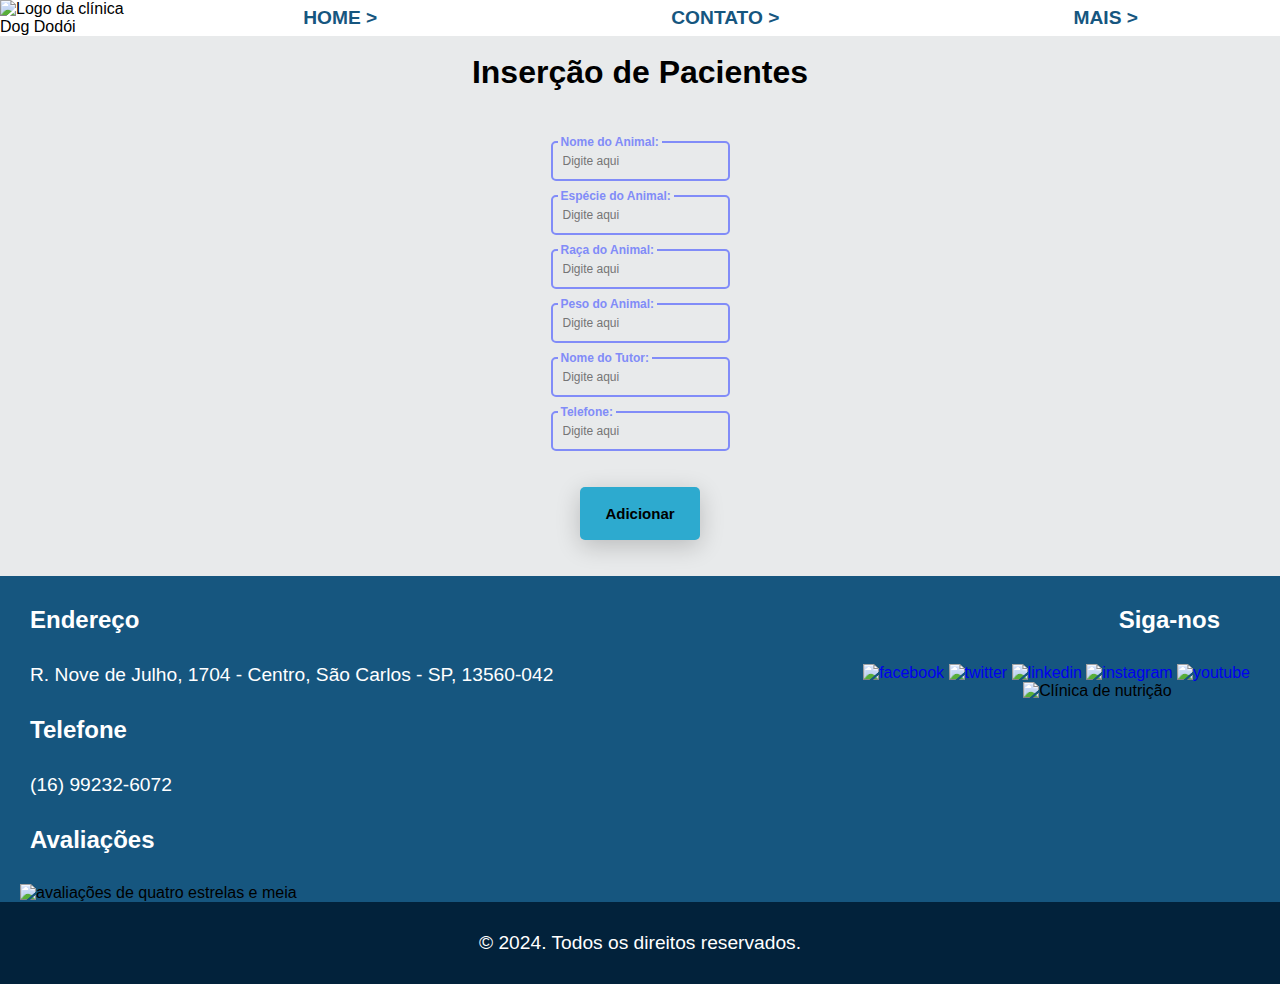
==== Templates/adicionar_contato.html @ 7d138a02 "Add files via upload" ====
<!DOCTYPE html>
<html lang="en">
<head>
    <meta charset="UTF-8"> <!-- Define o conjunto de caracteres como UTF-8 para suportar caracteres especiais -->
    <meta name="viewport" content="width=device-width, initial-scale=1.0"> <!-- Configura a escala inicial e a largura da visualização para dispositivos móveis -->
    <title>Adicionar Cadastro</title> <!-- Define o título da página -->
    <link rel="stylesheet" href="/static/css/coisa.css">
</head>
<body>
    <!-- Início do Cabeçalho -->
    <header>
        <!-- imagem -->
        <img class="logo" src="static/img/logo.png" alt="Logo da clínica Dog Dodói">
        <nav>
            <!-- botões -->
            <div>
                <a href="/" class="home">
                HOME >
            </a>
            </div>
            <div>
                <a href="/agenda" class="página de contato">
                    CONTATO >
                </a>
            </div>
            <div>
                <a href="/mais" class="mais">
                    MAIS >
                </a>
            </div>
        </nav>
    </header>
    <!-- fim do cabeçalho -->
    <br>
    <h1 class="h11">Inserção de Pacientes</h1> <!-- Título principal da página -->
    <br><br>
    <center>
        <form action="/adicionar_contato" method="POST"> <!-- Formulário para adicionar um novo contato. O 'action' indica para onde os dados do formulário serão enviados e o 'method' indica o método HTTP usado (neste caso, POST) -->
            <div class="coolinput">
                <label for="nome" class="text">Nome do Animal:</label>
                <input type="text" placeholder="Digite aqui" id="especie" name="nome" class="input">
            </div>
            <div class="coolinput">
                <label for="especie" class="text">Espécie do Animal:</label>
                <input type="text" placeholder="Digite aqui" id="nome" name="especie" class="input">
            </div>
            <div class="coolinput">
                <label for="raca" class="text">Raça do Animal:</label>
                <input type="text" placeholder="Digite aqui" id="raca" name="raca" class="input">
            </div>
            <div class="coolinput">
                <label for="peso" class="text">Peso do Animal:</label>
                <input type="text" placeholder="Digite aqui" id="peso" name="peso" step="0.1" class="input">
            </div>
            <div class="coolinput">
                <label for="nometutor" class="text">Nome do Tutor:</label>
                <input type="text" placeholder="Digite aqui" id="nometutor" name="nometutor" class="input">
            </div>
            <div class="coolinput">
                <label for="telefone" class="text">Telefone:</label>
                <input type="text" placeholder="Digite aqui" id="telefone" name="telefone" class="input">
            </div>
            <br><br>
            <button class="botcal" type="submit" value="Adicionar"><span>Adicionar</span></button><br><br>
        </form>
    </center>
</body>
   <!-- início do rodapé -->
<footer>
    <section class="sectionII">
        <div>
            <!-- endereço -->
            <h2 class="end">Endereço</h2>
        <p class="p2"> R. Nove de Julho, 1704 - Centro, São Carlos - SP, 13560-042</p>
        <!-- telefone -->
        <h2>Telefone</h2>
        <p class="p2">(16) 99232-6072</p>
        <!-- avaliações -->
        <h2>Avaliações</h2>
        <img class="img2" src="static/img/avaliacao.png" alt="avaliações de quatro estrelas e meia">
        </div>

        <!-- redes sociais -->
        <div class="siga">
            <h2 class="sig">Siga-nos</h2>
            <a href="https://www.facebook.com/campaign/landing.php?&campaign_id=1661784632&extra_1=s|c|320269324053|e|facebook|&placement=&creative=320269324053&keyword=facebook&partner_id=googlesem&extra_2=campaignid%3D1661784632%26adgroupid%3D63686352403%26matchtype%3De%26network%3Dg%26source%3Dnotmobile%26search_or_content%3Ds%26device%3Dc%26devicemodel%3D%26adposition%3D%26target%3D%26targetid%3Dkwd-541132862%26loc_physical_ms%3D9100673%26loc_interest_ms%3D%26feeditemid%3D%26param1%3D%26param2%3D&gad_source=1&gclid=Cj0KCQjwltKxBhDMARIsAG8KnqUr_a6fDs4EVBT7Kr6jePjJvocKkLFNB8TUQBr5DBzAdXYSshUPWXYaAoYDEALw_wcB">
               <img class="face" src="static/img/facebook.png" alt="facebook">
            </a>
            <a href="https://twitter.com/login?lang=pt">
              <img class="twitter" src="static/img/twitter.png" alt="twitter">
            </a>
            <a href="https://br.linkedin.com/">
                <img class="linkedin" src="static/img/linkedin.png" alt="linkedin">
            </a>
            <a href="https://www.instagram.com/">
               <img class="insta" src="static/img/instagram.png" alt="instagram">
            </a>
            <a href="https://www.youtube.com/">
                <img class="you" src="static/img/youtube.png" alt="youtube">
            </a>
            <br />
            <!-- logo -->
            <img class="img3" src="static/img/logorodape.png" alt="Clínica de nutrição">
        </div>
    </section>
        <!-- copyright -->
    <section class="direitos">
        <p class="p3">© 2024. Todos os direitos reservados.</p>
    </section>
</footer>
    <!-- fim do rodapé -->
</html>
---- static/css/coisa.css ----
* {
text-decoration: none;
margin: 0;
padding: 0;
}

/* cabeçalho */
.logo {
    width: 150px;
}

:root {
    --cabeçalho: #ffffff;
    --titulo: #16567f;
    --subtitulo: #02321a;
    --cinza: #fafafa;
    --verde: #89cc86;
    --verde1: #154734;
    --branco: white;
    --preto: black;
    --botao1:  #006734;
    --botao2: #8fbf13;
    --rodape:  #02321a;
}

header {
    background-color: var(--cabeçalho);
    display: flex;
    gap: 30px;
    font-family: 'Segoe UI', Tahoma, Geneva, Verdana, sans-serif;
}

nav {
    display: flex;
    gap: 10px;
    width: 100%;
    align-items: center;
    justify-content: space-around;
}

.home {
    color: var(--titulo);
    font-weight: bold;
    font-size: larger;
}

.mais {
    color: var(--titulo);
    font-weight: bold;
    font-size: larger;
}

.contato {
    color: var(--titulo);
    font-weight: bold;
    font-size: larger;
}
/* fim do cabeçalho */
.h11 {
    text-align: center;
    font-family: 'Segoe UI', Tahoma, Geneva, Verdana, sans-serif;
}

/* início do rodapé */
.sectionII {
    background-color: #16567f;
    display: flex;
    justify-content: space-between;
}

.info-rodape {
    font-size: x-large;
    font-family: 'Segoe UI', Tahoma, Geneva, Verdana, sans-serif;
    color: var(--branco);
    padding: 30px;
}

.p2 {
    color: var(--branco);
    padding-left: 30px;
    font-size: larger;
}

.img2 {
    width: 200px;
    padding-left: 20px;
}

.siga {
    justify-self: flex-end;
    padding-right: 30px;
}

.sig {
    text-align: end;
}

.face {
    width: 50px;
}

.twitter {
    width: 65px;
}

.linkedin {
    width: 70px;
}

.insta {
    width: 70px;
}

.you {
    width: 80px;
}

.img3 {
    width: 200px;
    padding-left: 160px;
}

.direitos {
    background-color: #02223b;
}

.p3 {
    text-align: center;
    color: var(--branco);
    font-size: larger;
    padding: 30px;
}

.sectionn {
    display: flex;
    justify-content: center;
}
/* fim do rodapé */





.coolinput {
    display: flex;
    flex-direction: column;
    width: fit-content;
    position: static;
    max-width: 240px;
  }

  .coolinput label.text {
    font-size: 0.75rem;
    color: #818CF8;
    font-weight: 700;
    position: relative;
    top: 0.5rem;
    margin: 0 0 0 7px;
    padding: 0 3px;
    background: #e8eaeb;
    width: fit-content;
    font-family: 'Segoe UI', Tahoma, Geneva, Verdana, sans-serif;
  }

  .coolinput input[type=text].input {
    padding: 11px 10px;
    font-size: 0.75rem;
    border: 2px #818CF8 solid;
    border-radius: 5px;
    background: #e8eaeb;
  }

  .coolinput input[type=text].input:focus {
    outline: none;
  }



  .botcal {
    position: relative;
    display: flex;
    justify-content: center;
    align-items: center;
    border-radius: 5px;
    background: rgb(45, 170, 207);
    font-family: "Montserrat", sans-serif;
    box-shadow: 0px 6px 24px 0px rgba(0, 0, 0, 0.2);
    overflow: hidden;
    cursor: pointer;
    border: none;
  }

  .botcal:after {
    content: " ";
    width: 0%;
    height: 100%;
    background: #d21e19;
    position: absolute;
    transition: all 0.4s ease-in-out;
    right: 0;
  }

  .botcal:hover::after {
    right: auto;
    left: 0;
    width: 100%;
  }

  .botcal span {
    text-align: center;
    text-decoration: none;
    width: 100%;
    padding: 18px 25px;
    color: #000000;
    font-size: 1.125em;
    font-weight: 700;
    letter-spacing: 0;
    z-index: 20;
    transition: all 0.3s ease-in-out;
  }

  .botcal:hover span {
    color: #ffffff;
    animation: scaleUp 0.3s ease-in-out;
  }

  @keyframes scaleUp {
    0% {
      transform: scale(1);
    }

    50% {
      transform: scale(0.95);
    }

    100% {
      transform: scale(1);
    }
  }


/* início do rodapé */
footer {
    font-family: 'Segoe UI', Tahoma, Geneva, Verdana, sans-serif;
}
.sectionII {
    background-color: #16567f;
    display: flex;
    justify-content: space-between;
}

h2 {
    font-size: x-large;
    font-family: 'Segoe UI', Tahoma, Geneva, Verdana, sans-serif;
    color: var(--branco);
    padding: 30px;
}

.p2 {
    color: var(--branco);
    padding-left: 30px;
    font-size: larger;
}

.img2 {
    width: 200px;
    padding-left: 20px;
}

.siga {
    justify-self: flex-end;
    padding-right: 30px;
}

.sig {
    text-align: end;
}

.face {
    width: 50px;
}

.twitter {
    width: 65px;
}

.linkedin {
    width: 70px;
}

.insta {
    width: 70px;
}

.you {
    width: 80px;
}

.img3 {
    width: 200px;
    padding-left: 160px;
}

.direitos {
    background-color: #02223b;
}

.p3 {
    text-align: center;
    color: var(--branco);
    font-size: larger;
    padding: 30px;
}

.sectionn {
    display: flex;
    justify-content: center;
}
/* fim do rodapé */

/* Responsividade */
@media (max-width: 320px) {
    .banner {
        width: 800px
    }
    nav {
        display: flex;
        justify-content: center;
    }
    .t1 {
        text-align:center
    }
    p {
        padding-left: 50px;
        padding-right: -300px;
    }
}

body {
    background-color: #e8eaeb;
}
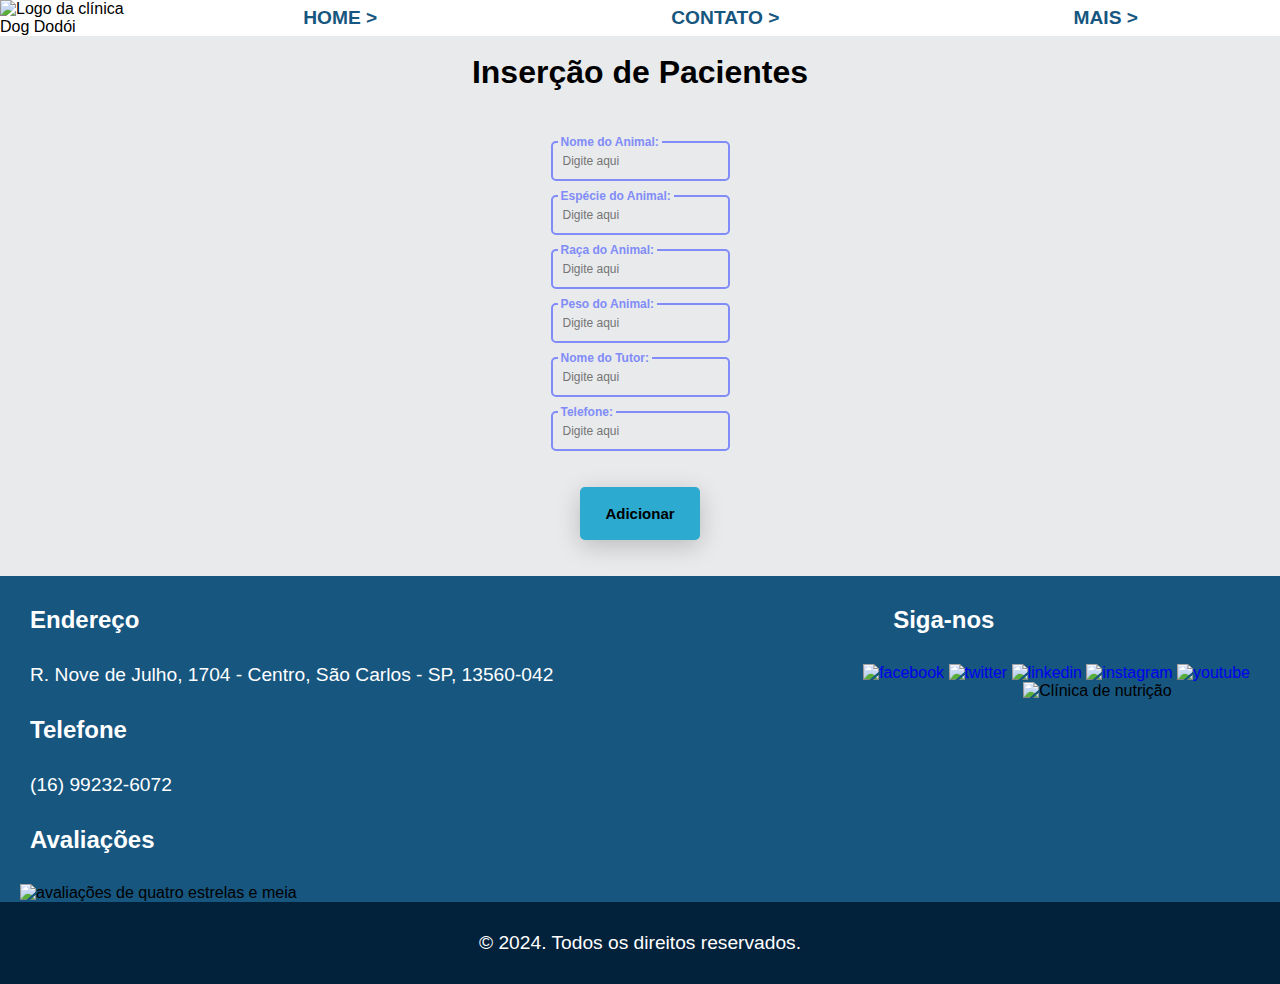
==== commit 96b0294c: "Add files via upload" ====
--- a/Templates/adicionar_contato.html
+++ b/Templates/adicionar_contato.html
@@ -11,7 +11,7 @@
     <header>
         <!-- imagem -->
         <img class="logo" src="static/img/logo.png" alt="Logo da clínica Dog Dodói">
-        <nav>
+        <nav class="fonts">
             <!-- botões -->
             <div>
                 <a href="/" class="home">
@@ -82,7 +82,7 @@
 
         <!-- redes sociais -->
         <div class="siga">
-            <h2 class="sig">Siga-nos</h2>
+            <h2 class="info-rodape">Siga-nos</h2>
             <a href="https://www.facebook.com/campaign/landing.php?&campaign_id=1661784632&extra_1=s|c|320269324053|e|facebook|&placement=&creative=320269324053&keyword=facebook&partner_id=googlesem&extra_2=campaignid%3D1661784632%26adgroupid%3D63686352403%26matchtype%3De%26network%3Dg%26source%3Dnotmobile%26search_or_content%3Ds%26device%3Dc%26devicemodel%3D%26adposition%3D%26target%3D%26targetid%3Dkwd-541132862%26loc_physical_ms%3D9100673%26loc_interest_ms%3D%26feeditemid%3D%26param1%3D%26param2%3D&gad_source=1&gclid=Cj0KCQjwltKxBhDMARIsAG8KnqUr_a6fDs4EVBT7Kr6jePjJvocKkLFNB8TUQBr5DBzAdXYSshUPWXYaAoYDEALw_wcB">
                <img class="face" src="static/img/facebook.png" alt="facebook">
             </a>
--- a/static/css/coisa.css
+++ b/static/css/coisa.css
@@ -249,7 +249,7 @@
     justify-content: space-between;
 }
 
-h2 {
+h2  {
     font-size: x-large;
     font-family: 'Segoe UI', Tahoma, Geneva, Verdana, sans-serif;
     color: var(--branco);
@@ -338,4 +338,91 @@
 
 body {
     background-color: #e8eaeb;
-}+}
+
+@media (max-width: 450px) {
+   .fonts {
+        font-size: 14px;
+        margin-left: -16px;
+   }
+   .face {
+        width: 35px;
+        padding-left: 10px;
+   }
+   .twitter {
+        width: 48px;
+   }
+   .linkedin {
+        width: 50px;
+   }
+   .insta {
+        width: 50px;
+        display: flex;
+        position: relative;
+        padding-left: 30px;
+   }
+   .you {
+        width: 63px;
+        display: flex;
+        padding-left: 75px;
+        margin-top: -45px;
+  }
+  .img3 {
+        margin-left: -185px;
+  }
+   .home {
+        margin-left: -35px;
+   }
+   .contato {
+        margin-left: -35px;
+   }
+   .mais {
+        margin-left: -35px;
+   }
+}
+
+@media (max-width: 376px) {
+
+    nav {
+        margin-left: -100px;
+        gap: 50px;
+    }
+    .face {
+        width: 40px;
+        padding-left: 25px;
+    }
+    .twitter {
+        width: 55px;
+    }
+    .linkedin {
+        width: 55px;
+    }
+    .insta {
+        width: 60px;
+        display: flex;
+        position: relative;
+        padding-left: 40px;
+        padding-right: 10px;
+    }
+    .you {
+        width: 68px;
+        display: flex;
+        padding-left: 100px;
+        margin-top: -45px;
+    }
+
+    .img3 {
+        margin-left: -170px;
+    }
+
+    .p3 {
+        font-size: small;
+    }
+
+    footer {
+        width: 450px;
+    }
+    header {
+        width: 450px;
+    }
+}
